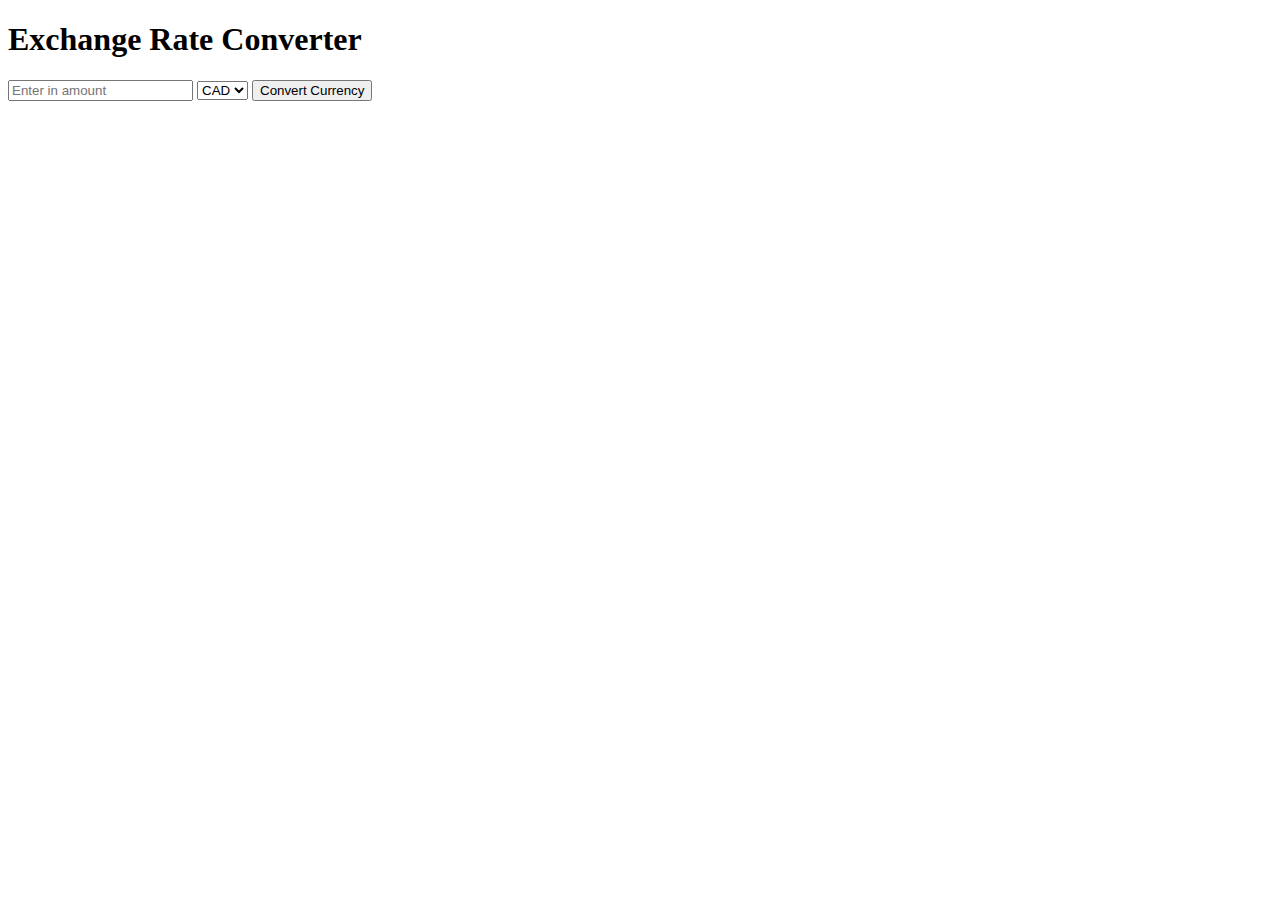
==== chrome_extn_tutorial_TiffinTech02/index.html @ bfa91560 "TiifinTech tutorials" ====
<!DOCTYPE html>
<html lang="en">

<head>
    <title>Currency Rate Converter</title>
    <script src="exchange.js" defer></script>
</head>

<body>
    <h1>Exchange Rate Converter</h1>
    <input type="numer" id="amount" placeholder="Enter in amount"></input>
    <select id="currency">
        <option value="CAD">CAD</option>
        <option value="JPY">JPY</option>
        <option value="VND">VND</option>
    </select>
    <button id="convert">Convert Currency</button>
    <div id="result"></div>
</body>

</html>
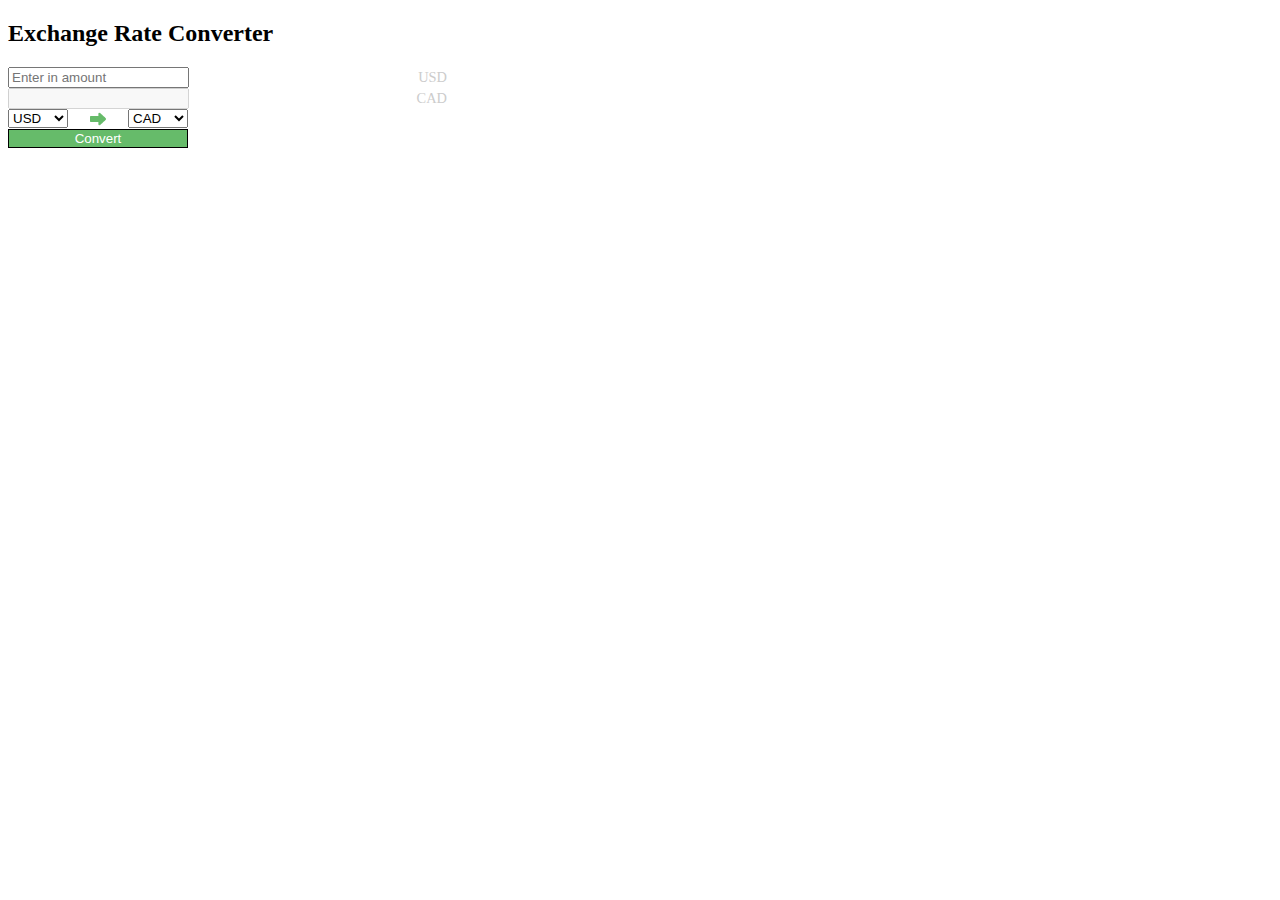
==== commit 51562302: "initial commit" ====
--- a/chrome_extn_tutorial_TiffinTech02/index.html
+++ b/chrome_extn_tutorial_TiffinTech02/index.html
@@ -3,19 +3,73 @@
 
 <head>
     <title>Currency Rate Converter</title>
+    <link rel="stylesheet" href="styles.css">
     <script src="exchange.js" defer></script>
 </head>
 
 <body>
-    <h1>Exchange Rate Converter</h1>
-    <input type="numer" id="amount" placeholder="Enter in amount"></input>
-    <select id="currency">
-        <option value="CAD">CAD</option>
-        <option value="JPY">JPY</option>
-        <option value="VND">VND</option>
-    </select>
-    <button id="convert">Convert Currency</button>
-    <div id="result"></div>
+    <h2>Exchange Rate Converter</h2>
+
+    <div class="input-container">
+        <!-- User input field for amount (base) to convert -->
+        <input type="number" id="amount" placeholder="Enter in amount" style="width: 125px;">
+        <span class="faded-text" id="currencyLabel"></span>
+    </div>
+
+        <!-- Display the result of currency conversion -->
+    <div class="input-container">
+        <input type="numebr" id="amount" style="width: 125px;" disabled>
+        <span class="faded-text" id="resultCurrencyLabel"></span>
+    </div>
+    
+    <div style="display: flex; align-items: center; gap: 10px; margin: 0;">
+        <!-- Selection option for Currency Convert From -->
+        <select id="baseCurrency" style="width: 60px;">
+            <option value="USD">USD</option>
+            <option value="CAD">CAD</option>
+            <option value="VND">VND</option>
+            <option value="JPY">JPY</option>
+        </select>
+
+        <!-- Icon between the select dropdowns -->
+        <img src="right.png" style="margin: 0 10px; width: 20px; height: 20px;" alt="Icon description">
+        
+        <!-- Select option for Currency Convert TO -->
+        <select id="forexCurrency" style="width: 60px;">
+            <option value="CAD">CAD</option>
+            <option value="VND">VND</option>
+            <option value="JPY">JPY</option>
+            <option value="USD">USD</option>
+        </select>
+    </div>
+
+    <div>
+        <!-- Button click to submit user input (currency selection and base amount) -->
+        <button id="convert" style="width: 180px;">Convert</button>
+    </div>
 </body>
 
+<script>
+    const baseCurrency = document.getElementById('baseCurrency');
+    const currencyLabel = document.getElementById('currencyLabel');
+    
+    const forexCurrency = document.getElementById('forexCurrency');
+    const resultCurrencyLabel = document.getElementById('resultCurrencyLabel');
+
+    function updateCurrencyLabel() {
+        currencyLabel.textContent = baseCurrency.value;
+    }
+
+    function updateForexCurrencyLabel() {
+        resultCurrencyLabel.textContent = forexCurrency.value;
+    }
+
+    baseCurrency.addEventListener('change', updateCurrencyLabel);
+    forexCurrency.addEventListener('change', updateForexCurrencyLabel);
+
+    updateCurrencyLabel();
+    updateForexCurrencyLabel();
+
+</script>
+
 </html>--- a/chrome_extn_tutorial_TiffinTech02/styles.css
+++ b/chrome_extn_tutorial_TiffinTech02/styles.css
@@ -0,0 +1,24 @@
+.input-container {
+    position: relative; /* Enables absolute positioning inside */
+  }
+  
+  .input-container input {
+    width: 173px; /* Adjust width */
+    padding-right: 50px; /* Leave space for faded text */
+  }
+  
+  .faded-text {
+    position: absolute;
+    right: 825px; /* Position near the input field */
+    top: 50%;
+    transform: translateY(-50%);
+    color: #ccc; /* Faded color */
+    font-size: 0.9em; /* Slightly smaller font */
+    pointer-events: none; /* Prevent interactions */
+  }
+
+#convert {
+  background-color: #66BB6A;
+  color: white;
+  border: 1px solid black;
+}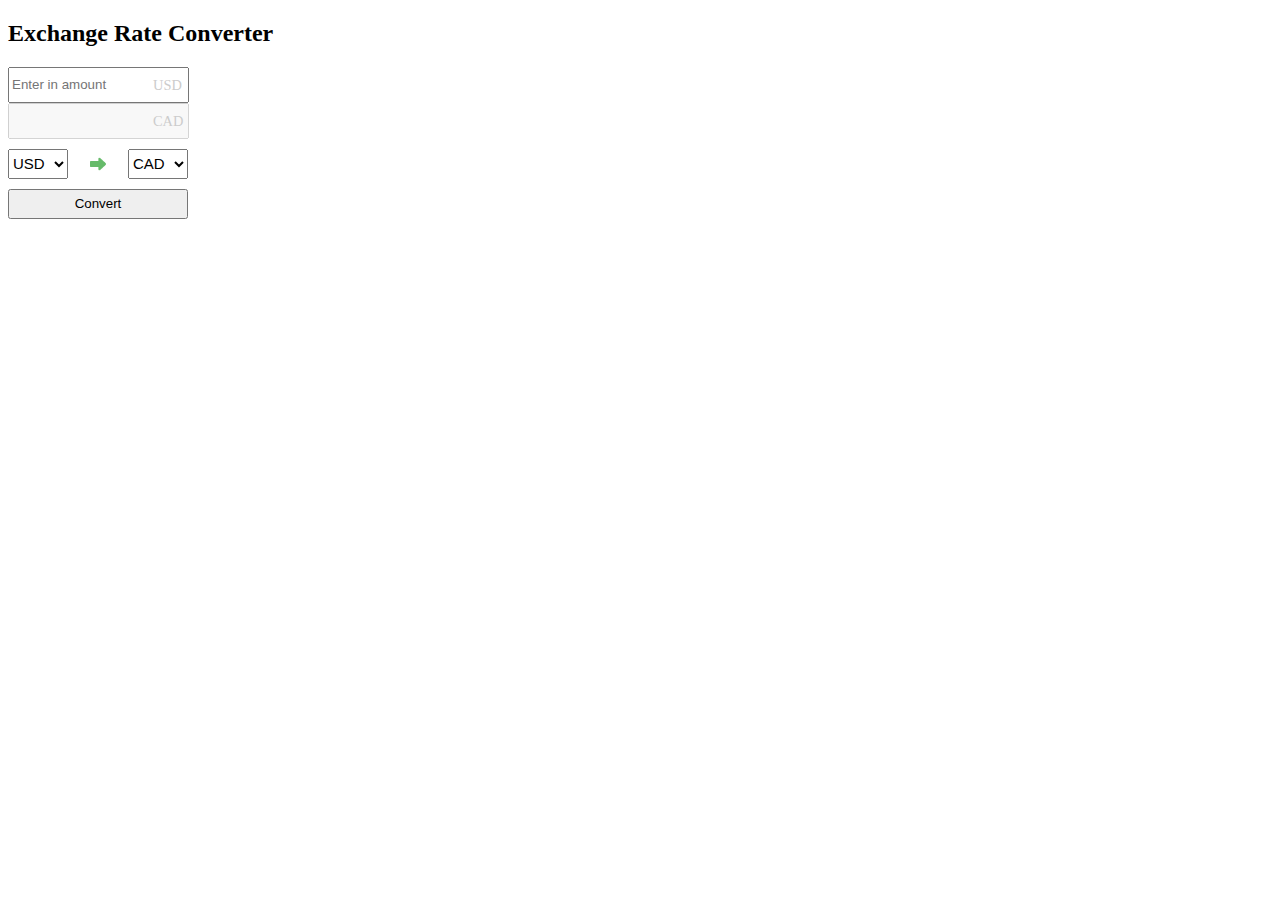
==== commit b0916173: "created general layout for forecast" ====
--- a/chrome_extn_tutorial_TiffinTech02/index.html
+++ b/chrome_extn_tutorial_TiffinTech02/index.html
@@ -12,19 +12,19 @@
 
     <div class="input-container">
         <!-- User input field for amount (base) to convert -->
-        <input type="number" id="amount" placeholder="Enter in amount" style="width: 125px;">
+        <input type="number" id="amount" placeholder="Enter in amount" style="width: 125px; height: 30px;">
         <span class="faded-text" id="currencyLabel"></span>
     </div>
 
         <!-- Display the result of currency conversion -->
     <div class="input-container">
-        <input type="numebr" id="amount" style="width: 125px;" disabled>
+        <input type="text" id="forexAmount" style="width: 125px; height: 30px;" disabled>
         <span class="faded-text" id="resultCurrencyLabel"></span>
     </div>
     
-    <div style="display: flex; align-items: center; gap: 10px; margin: 0;">
+    <div id="selectionDiv" style="display: flex; align-items: center; gap: 10px; margin: 0;">
         <!-- Selection option for Currency Convert From -->
-        <select id="baseCurrency" style="width: 60px;">
+        <select id="baseCurrency" style="width: 60px; height: 30px; font-size: 15px;" >
             <option value="USD">USD</option>
             <option value="CAD">CAD</option>
             <option value="VND">VND</option>
@@ -35,7 +35,7 @@
         <img src="right.png" style="margin: 0 10px; width: 20px; height: 20px;" alt="Icon description">
         
         <!-- Select option for Currency Convert TO -->
-        <select id="forexCurrency" style="width: 60px;">
+        <select id="forexCurrency" style="width: 60px; height: 30px; font-size: 15px;" >
             <option value="CAD">CAD</option>
             <option value="VND">VND</option>
             <option value="JPY">JPY</option>
@@ -45,31 +45,32 @@
 
     <div>
         <!-- Button click to submit user input (currency selection and base amount) -->
-        <button id="convert" style="width: 180px;">Convert</button>
+        <button id="convert" style="width: 180px; height: 30px; margin-top: 10px;">Convert</button>
     </div>
 </body>
 
-<script>
-    const baseCurrency = document.getElementById('baseCurrency');
-    const currencyLabel = document.getElementById('currencyLabel');
-    
-    const forexCurrency = document.getElementById('forexCurrency');
-    const resultCurrencyLabel = document.getElementById('resultCurrencyLabel');
+<!-- <script>
+    document.addEventListener("DOMContentLoaded", () => {
+        const baseCurrency = document.getElementById('baseCurrency');
+        const currencyLabel = document.getElementById('currencyLabel');
+        
+        const forexCurrency = document.getElementById('forexCurrency');
+        const resultCurrencyLabel = document.getElementById('resultCurrencyLabel');
 
-    function updateCurrencyLabel() {
-        currencyLabel.textContent = baseCurrency.value;
-    }
+        function updateCurrencyLabel() {
+            currencyLabel.textContent = baseCurrency.value;
+        }
 
-    function updateForexCurrencyLabel() {
-        resultCurrencyLabel.textContent = forexCurrency.value;
-    }
+        function updateForexCurrencyLabel() {
+            resultCurrencyLabel.textContent = forexCurrency.value;
+        }
 
-    baseCurrency.addEventListener('change', updateCurrencyLabel);
-    forexCurrency.addEventListener('change', updateForexCurrencyLabel);
+        baseCurrency.addEventListener('change', updateCurrencyLabel);
+        forexCurrency.addEventListener('change', updateForexCurrencyLabel);
 
-    updateCurrencyLabel();
-    updateForexCurrencyLabel();
-
-</script>
+        updateCurrencyLabel();
+        updateForexCurrencyLabel();
+    })
+</script> -->
 
 </html>--- a/chrome_extn_tutorial_TiffinTech02/styles.css
+++ b/chrome_extn_tutorial_TiffinTech02/styles.css
@@ -9,7 +9,7 @@
   
   .faded-text {
     position: absolute;
-    right: 825px; /* Position near the input field */
+    left: 145px; /* Position near the input field */
     top: 50%;
     transform: translateY(-50%);
     color: #ccc; /* Faded color */
@@ -17,8 +17,18 @@
     pointer-events: none; /* Prevent interactions */
   }
 
+#selectionDiv {
+  padding-top: 10px;
+}
+
+#base
+
 #convert {
   background-color: #66BB6A;
   color: white;
   border: 1px solid black;
-}+  font-size: large;
+  font-weight: bold;
+}
+
+
